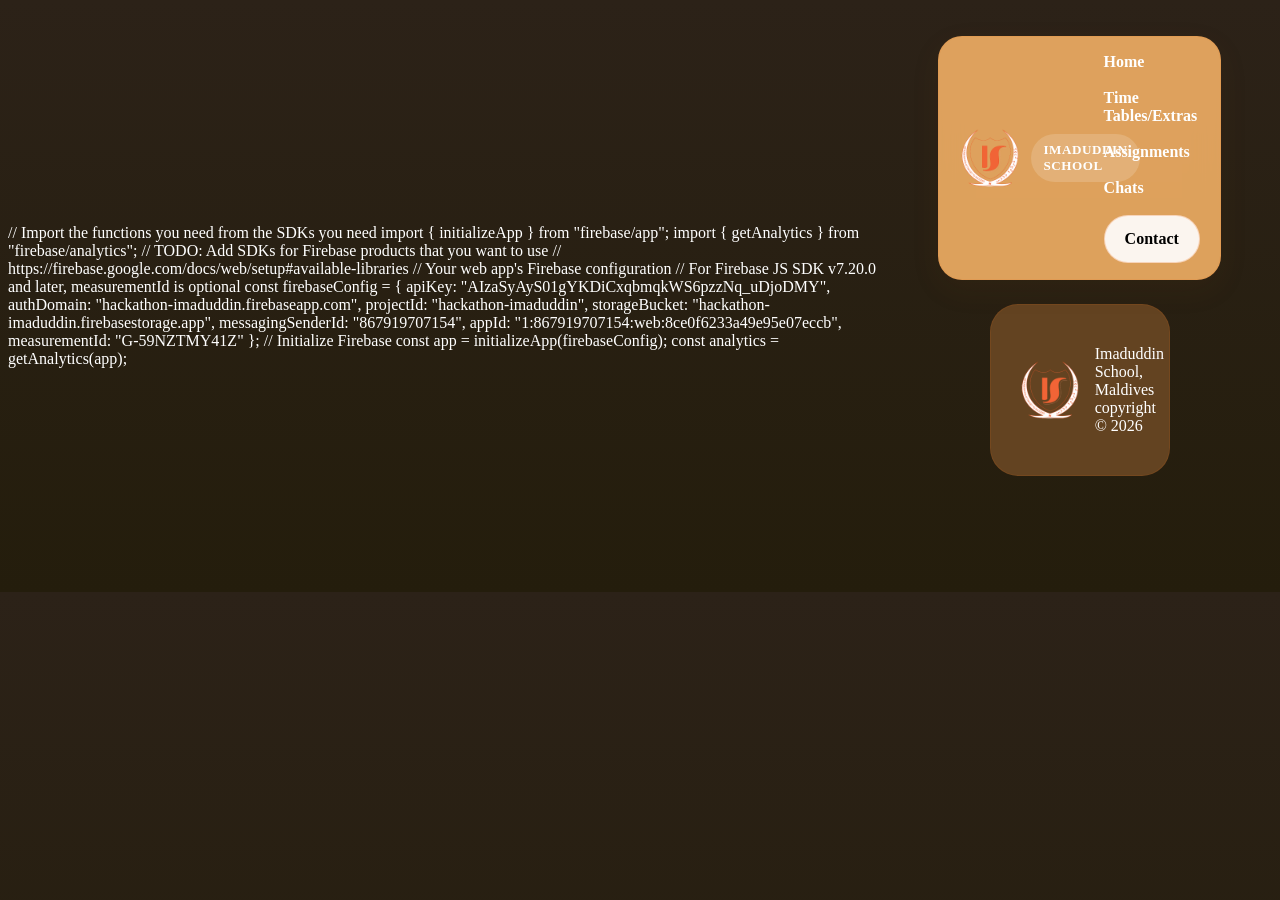
==== awards.html @ f2412921 "wtwt" ====
<!DOCTYPE html>

<html>
    <head>
        <meta charset="utf-8">
        <meta http-equiv="X-UA-Compatible" content="IE=edge">
        <title></title>
        <meta name="description" content="">
        <meta name="viewport" content="width=device-width, initial-scale=1">
        <link rel="stylesheet" href="style.css">
        // Import the functions you need from the SDKs you need
import { initializeApp } from "firebase/app";
import { getAnalytics } from "firebase/analytics";
// TODO: Add SDKs for Firebase products that you want to use
// https://firebase.google.com/docs/web/setup#available-libraries

// Your web app's Firebase configuration
// For Firebase JS SDK v7.20.0 and later, measurementId is optional
const firebaseConfig = {
  apiKey: "AIzaSyAyS01gYKDiCxqbmqkWS6pzzNq_uDjoDMY",
  authDomain: "hackathon-imaduddin.firebaseapp.com",
  projectId: "hackathon-imaduddin",
  storageBucket: "hackathon-imaduddin.firebasestorage.app",
  messagingSenderId: "867919707154",
  appId: "1:867919707154:web:8ce0f6233a49e95e07eccb",
  measurementId: "G-59NZTMY41Z"
};

// Initialize Firebase
const app = initializeApp(firebaseConfig);
const analytics = getAnalytics(app);
    </head>
    <body class="contactpage">
         <header class="headsec1and2">
    <nav class="header">
        <span class ="logoshi">
        <img src="media/imaduddin-school-logo.png" alt="Imaduddin School logo" class="school-logo">
        <span class="schoolname">
          <strong style="color:white">Imaduddin School</strong>
        </span>
        </span>
      </a>
        <div class="nav-links" style="color:white">
        <a href="homepage.html">Home</a>
        <a href="tables.html">Time Tables/Extras</a>
        <a href="assignments.html">Assignments</a>
        <a href="chats.html">Chats</a>

        <a class="button button-light" href="contact.html">Contact</a>
      </div>
    </nav>



         <footer class="footer" id="contact">
    <div>
    <img src="media/imaduddin-school-logo.png" alt="Imaduddin School logo" class="school-logo">
      <p>Imaduddin School, Maldives copyright © 2026</p>
    </div>
    </footer> 
        <script src="" async defer></script>
    </body>
</html>
---- style.css ----
:root {
  --orange-strong: #ea6a12;
  --orange-soft: #ffb066;
  --orange-cream: #2c2218;
  --white: #000000;
  --sand: #ffebeb;
  --ink: #ffffff;
  --muted: #765647;
  --shadow: 0 24px 60px rgba(122, 60, 17, 0.16);
  --radius-large: 28px;
  --radius-medium: 18px;
}

* {
  box-sizing: border-box;
}

html {
  scroll-behavior: smooth;
}

.homepage {
  margin: 0;
  font-family: "Manrope", sans-serif;
  color: var(--ink);
  background:
    radial-gradient(circle at top left, rgba(228, 42, 42, 0.575), transparent 30%),
    radial-gradient(circle at bottom right , rgba(241, 48, 48, 0.575), transparent 30%),
    linear-gradient(180deg, #1a1a1a 0%, #3a3a3a 48%, #1b1b1b 100%);

    
}


a {
  color: inherit;
  text-decoration: none;
}

img {
  display: block;
  max-width: 100%;
}

.school-logo {
  width: 60px;
  height: 60px;
}
.schoolname {
  display: inline-flex;
  padding: 8px 12px;
  border-radius: 999px;
  background: rgba(255, 255, 255, 0.16);
  font-size: 0.82rem;
  font-weight: 700;
  letter-spacing: 0.04em;
  text-transform: uppercase;
}

.logoshi {
  display: flex;
  align-items: center;
  gap: 12px;
}



.assignment-links{
  font-family: Georgia, 'Times New Roman', Times, serif;
   font-size: 0.82rem;
  font-weight: 700;
  letter-spacing: 0.04em;
    display: flex;
  align-items: center;
  justify-content: center;
  flex-wrap: wrap;
  background: #ce7b44;
  color:var(--ink);
  padding: 20px;
  width: 800px;
  border-radius: 15px;
  box-shadow: #df875f;
  gap: 18px;

}
.assignment-buttons {
  background: #f39b61;
  color: var(--ink);
  padding: 12px 24px;
  border-radius: 40px;
  font-size: 0.9rem;
  font-weight: 500;
  box-shadow: #cf590a 0px 3px 10px;
}



.contactpage{
  color: var(--ink);
  background:linear-gradient(180deg, #2c2218, #241d0c);
  background-size: cover;

  display: flex;
  align-items: center;
  justify-content: center;
}

.contact-box{
  background: linear-gradient(150deg, #fda277, #eb6b40e3);
  background-color: blur(10px);
  color:var(--ink);
  display:flex ;
  justify-content: left;
  align-items: center;
  padding: 20px;
  border-radius: 15px;
  box-shadow: #df875f;
  gap: 18px;
  width:1000px;
  height:600px;
  font-size: 1.5rem;

}
.contact{
  display: flex;
  align-items: center;
  justify-content: center;
  background: linear-gradient(150deg, #f1a988, #f17726);
  color:var(--ink);
  padding: 20px;
  width: 460px;
  border-radius: 15px;
  box-shadow: #df875f;
  margin-top: 70px;
  margin-left: 260px;
  box-shadow: #cf590a 0px 3px 10px;
 


}

.mapouter{
position:relative; 
text-align:right; width:500px;
height:450px;
}
.gmap_canvas{

  border-radius: 20px;
  margin-top: 18px;
  margin-left: 18px;
  overflow:hidden;
   background:none!important;
   width:600px;
   height:450px;

}





.loginbody {
  color: var(--ink);
  background-image: url('media/images.jpg');
  background-size: cover;
  min-height: 100vh;
  margin: 0;
  display: flex;
  align-items: center;
  justify-content: center;
}
.schoollogin {
  display: flex;
  align-items: center;
  justify-content: center;
  font-family: "Outfit", sans-serif;
  color: var(--orange-strong);
  margin-top: 100px;

}

.login-actions {
  background:linear-gradient(135deg, rgba(255, 143, 69, 0.9), rgba(167, 96, 35, 0.9));
  display: flex;
  justify-content: center;
  
  flex-direction: column;
  gap:18px;
  box-shadow: #966f4a 0px 2px 24px;
  padding: 80px;
border-radius: 30px;
  width: 650px;
  
}

.login-actions .field {
  margin-bottom: 14px;
}

.login-actions input,
.login-actions select {
  width: 100%;
  padding: 12px 16px;
  border: 2px solid rgba(255, 255, 255, 0.7);
  background: transparent;
  outline: none;
  border-radius: 40px;
  color: var(--ink);
  font-size: 14px;
  box-sizing: border-box;
  appearance: none;
  -webkit-appearance: none;
}

.login-actions input::placeholder {
  color: rgba(255, 255, 255, 0.75);
}

.login-actions input:focus,
.login-actions select:focus {
  border-color: var(--white);
}

.login-actions select option {
  color: var(--ink);
  background: var(--white);
}

.select-wrap {
  position: relative;
}

.select-wrap::after {
  content: '';
  position: absolute;
  right: 18px;
  top: 50%;
  transform: translateY(-50%);
  width: 0;
  height: 0;
  border-left: 5px solid transparent;
  border-right: 5px solid transparent;
  border-top: 6px solid rgba(255, 255, 255, 0.8);
  pointer-events: none;
}

.login-actions .btn {
  width: 100%;
  padding: 13px;
  margin-top: 8px;
  border: none;
  border-radius: 40px;
  background: var(--white);
  color: var(--orange-soft);
  font-size: 15px;
  font-weight: 500;
  cursor: pointer;
}

.login-actions .btn:hover {
  opacity: 0.92;
}



.headsec1and2 {
  padding: 28px clamp(20px, 4vw, 56px) 72px;
}

.header {
  display: flex;
  align-items: center;
  justify-content: space-between;
  gap: 24px;
  padding: 16px 20px;
  border: 1px solid rgba(234, 106, 18, 0.12);
  border-radius: 24px;
  background: rgba(252, 183, 105, 0.86);
  backdrop-filter: blur(14px);
  box-shadow: 0 10px 30px rgba(141, 71, 16, 0.08);
}




.nav-links {
  display: flex;
  align-items: center;
  flex-wrap: wrap;
  gap: 18px;
  font-weight: 600;
}

.button {
  display: inline-flex;
  align-items: center;
  justify-content: center;
  min-height: 48px;
  padding: 0 20px;
  border-radius: 999px;
  border: 1px solid transparent;
  font-weight: 700;
  transition: transform 180ms ease, box-shadow 180ms ease, background 180ms ease;
}

.button:hover {
  transform: translateY(-2px);
}

.button-primary {
  background: rgba(236, 159, 87, 0.96);
  color: var(--ink);
  box-shadow: 0 3px 3px rgba(206, 119, 48, 0.774);
}

.button-secondary,
.button-light {
  border-color: rgba(234, 106, 18, 0.24);
  background: rgba(255, 255, 255, 0.9);
  color: var(--white);
}

.sec1and2 {
  display: grid;
  grid-template-columns: minmax(0, 1.2fr) minmax(280px, 0.8fr);
  gap: 28px;
  align-items: center;
  margin-top: 34px;
}

.sec1and2,
.sec2,
.intro-grid article,
.program-card,
.community-panel,
.footer {
  border-radius: var(--radius-large);
}

.sec1and2 {
  padding: clamp(28px, 5vw, 54px);
  background:
    linear-gradient(135deg, rgba(235, 175, 120, 0.96), rgba(156, 124, 37, 0.92)),
    linear-gradient(120deg, rgba(177, 101, 50, 0.08), transparent 42%);
  border: 1px solid rgba(234, 106, 18, 0.12);
  box-shadow: var(--shadow);
}

.random_text {
  margin: 0 0 10px;
  color: var(--orange-strong);
  font-weight: 800;
  letter-spacing: 0.12em;
  text-transform: uppercase;
  font-size: 0.8rem;
}

.eyebrow {
  
  display: flex;
  align-items: center;
  justify-content: center;
  width: 100%;
  margin-bottom: 18px;
  font-size: clamp(2rem, 2vw, 2.2rem);  
  line-height: 1.15;
  letter-spacing: 0.08em;
  text-transform: uppercase;
  color: var(--ink);
  
}

.sec1and2 h1,
.sec1and2 h2 {
  margin: 0;
  font-family: "Outfit", sans-serif;
  line-height: 1.02;
}

.sec1and2 h1 {
  font-size: clamp(2.8rem, 7vw, 5.6rem);
  max-width: 10ch;
}

.sec1paragraph {
  max-width: 62ch;
  margin: 18px 0 0;
  font-size: 1.05rem;
  line-height: 1.8;
  color: var(--muted);
}

.sec-actions {
  display: flex;
  flex-wrap: wrap;
  gap: 14px;
  margin-top: 28px;
}

.sec2 {
  padding: 28px;
  color: var(--white);
  background:
    linear-gradient(160deg, rgba(247, 232, 221, 0.96), rgba(252, 204, 173, 0.98)),
    #e09a6b;
  box-shadow: 0 28px 60px rgba(234, 106, 18, 0.28);
}



.sec2 h2 {
  font-size: clamp(2rem, 4vw, 3rem);
}

.sec2 ul {
  margin: 20px 0 0;
  padding-left: 20px;
  line-height: 1.9;
}

.sec3-abt {
  padding: 0 clamp(20px, 4vw, 56px) 28px;
}

.section-heading {
  display: grid;
  gap: 10px;
  margin-bottom: 24px;
}

.sec3-abt h2 {
  max-width: 16ch;
  font-size: clamp(2rem, 4vw, 3.4rem);
}

.intro-grid,
.program-grid,
.stats {
  display: grid;
  gap: 20px;
}

.intro-grid {
  grid-template-columns: repeat(3, minmax(0, 1fr));
}

.intro-grid article,
.program-card {
  padding: 26px;
  background: linear-gradient(180deg, #f0954a , #cca467 );
  color: var(--ink);
  border: 1px solid rgba(234, 106, 18, 0.12);
  box-shadow: 0 18px 40px rgba(124, 69, 18, 0.08);
}

.intro-grid h3,
.program-card h3 {
  margin-top: 0;
  font-family: "Outfit", sans-serif;
  font-size: 1.4rem;
}

.intro-grid p,
.program-card p,
.stats p,
.footer-copy {
  margin-bottom: 0;
  color: var(--ink);
  line-height: 1.75;
}

.program-grid {
  grid-template-columns: repeat(3, minmax(0, 1fr));
}

.program-card span {
  display: inline-flex;
  align-items: center;
  justify-content: center;
  width: 46px;
  height: 46px;
  border-radius: 14px;
  background: var(--orange-cream);
  color: var(--orange-strong);
  font-weight: 800;
}

.community-panel {
  margin-top: 40px;
  padding: clamp(28px, 5vw, 44px);
  background: linear-gradient(135deg, #c28748, #ca8044 55%, #c59458);
  border: 1px solid rgba(234, 106, 18, 0.1);
  
  box-shadow: var(--shadow);
}

.stats {
  grid-template-columns: repeat(3, minmax(0, 1fr));
  margin-top: 24px;
}

.stats article {
  padding: 20px;
  border-radius: var(--radius-medium);
  background:#ddba92e6;
  border: 1px solid rgba(234, 106, 18, 0.1);
color: var(--ink);
}

.stats strong {
  
  font-family: "Outfit", sans-serif;
  font-size: 1.2rem;
}

.footer {
  display: flex;
  align-items: center;
  justify-content: space-between;
  gap: 24px;
  margin: 24px clamp(20px, 4vw, 56px) 36px;
  padding: 24px 28px;
  background: #634321;
  border: 1px solid rgba(234, 106, 18, 0.12);
}

.footer > div {
  display: flex;
  align-items: center;
  gap: 16px;
}

@media (max-width: 980px) {
  .sec1and2,
  .intro-grid,
  .program-grid,
  .stats {
    grid-template-columns: 1fr;
  }

  .header,
 

  .nav-links {
    width: 100%;
    justify-content: flex-start;
  }
}

@media (max-width: 640px) {
  .headsec1and2 {
    padding: 16px 16px 48px;
  }

  .sec3-abt,
  .footer {
    margin-left: 16px;
    margin-right: 16px;
    padding-left: 20px;
    padding-right: 20px;
  }

  .sec3-abt {
    padding: 0 16px 20px;
  }

  

  .nav-links {
    gap: 12px;
  }

  .sec1and2 h1 {
    font-size: clamp(2.3rem, 13vw, 3.6rem);
  }
}
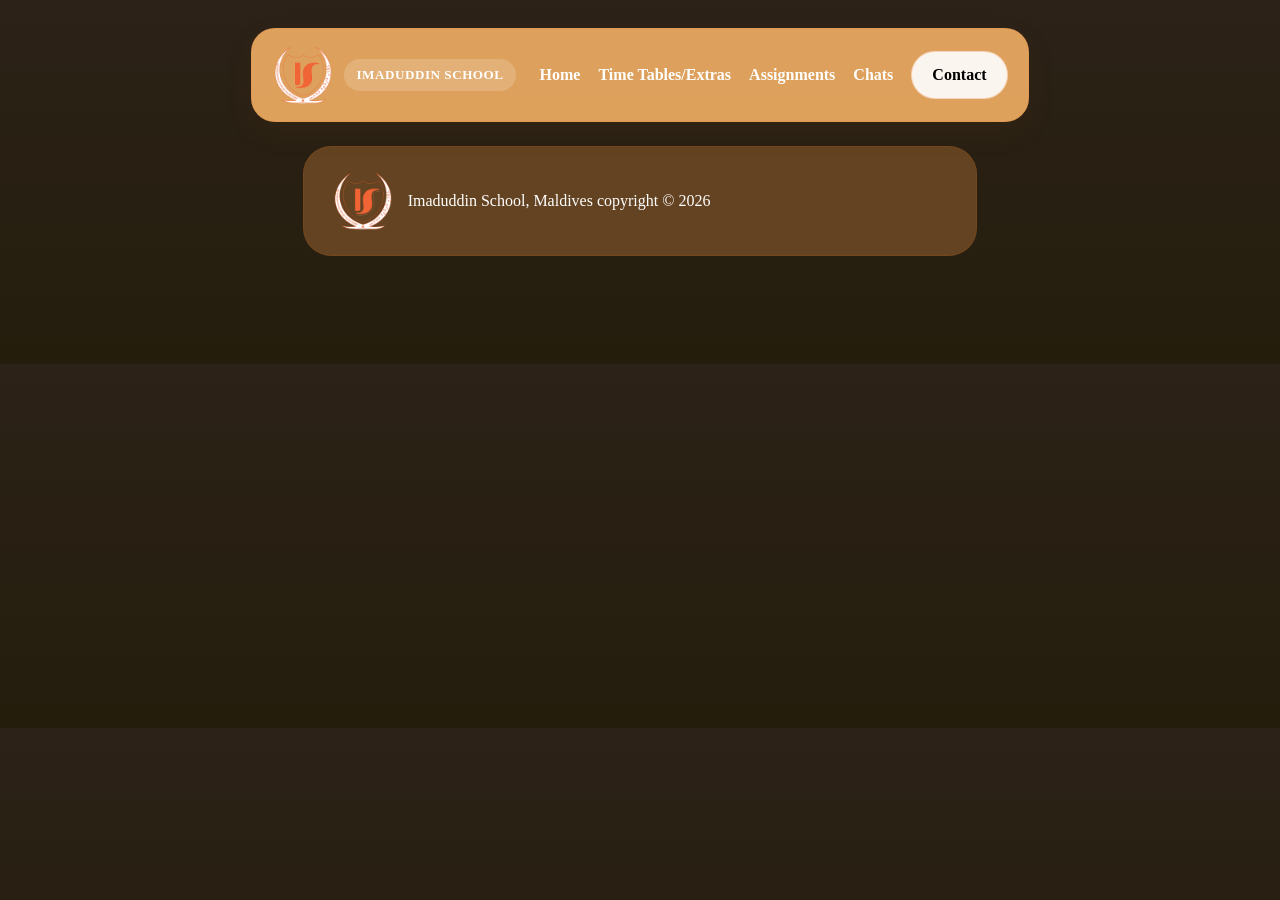
==== commit 9fd53536: "nigaa" ====
--- a/awards.html
+++ b/awards.html
@@ -8,27 +8,7 @@
         <meta name="description" content="">
         <meta name="viewport" content="width=device-width, initial-scale=1">
         <link rel="stylesheet" href="style.css">
-        // Import the functions you need from the SDKs you need
-import { initializeApp } from "firebase/app";
-import { getAnalytics } from "firebase/analytics";
-// TODO: Add SDKs for Firebase products that you want to use
-// https://firebase.google.com/docs/web/setup#available-libraries
 
-// Your web app's Firebase configuration
-// For Firebase JS SDK v7.20.0 and later, measurementId is optional
-const firebaseConfig = {
-  apiKey: "AIzaSyAyS01gYKDiCxqbmqkWS6pzzNq_uDjoDMY",
-  authDomain: "hackathon-imaduddin.firebaseapp.com",
-  projectId: "hackathon-imaduddin",
-  storageBucket: "hackathon-imaduddin.firebasestorage.app",
-  messagingSenderId: "867919707154",
-  appId: "1:867919707154:web:8ce0f6233a49e95e07eccb",
-  measurementId: "G-59NZTMY41Z"
-};
-
-// Initialize Firebase
-const app = initializeApp(firebaseConfig);
-const analytics = getAnalytics(app);
     </head>
     <body class="contactpage">
          <header class="headsec1and2">
--- a/style.css
+++ b/style.css
@@ -41,6 +41,14 @@
   display: block;
   max-width: 100%;
 }
+body {
+  margin: 0;
+  padding: 0;
+  overflow-x: hidden;
+}
+
+
+
 
 .school-logo {
   width: 60px;
@@ -162,9 +170,9 @@
 
 .loginbody {
   color: var(--ink);
-  background-image: url('media/images.jpg');
+  background-image: url('media/charlie.jpg');
   background-size: cover;
-  min-height: 100vh;
+  min-height: 100dvh;
   margin: 0;
   display: flex;
   align-items: center;
